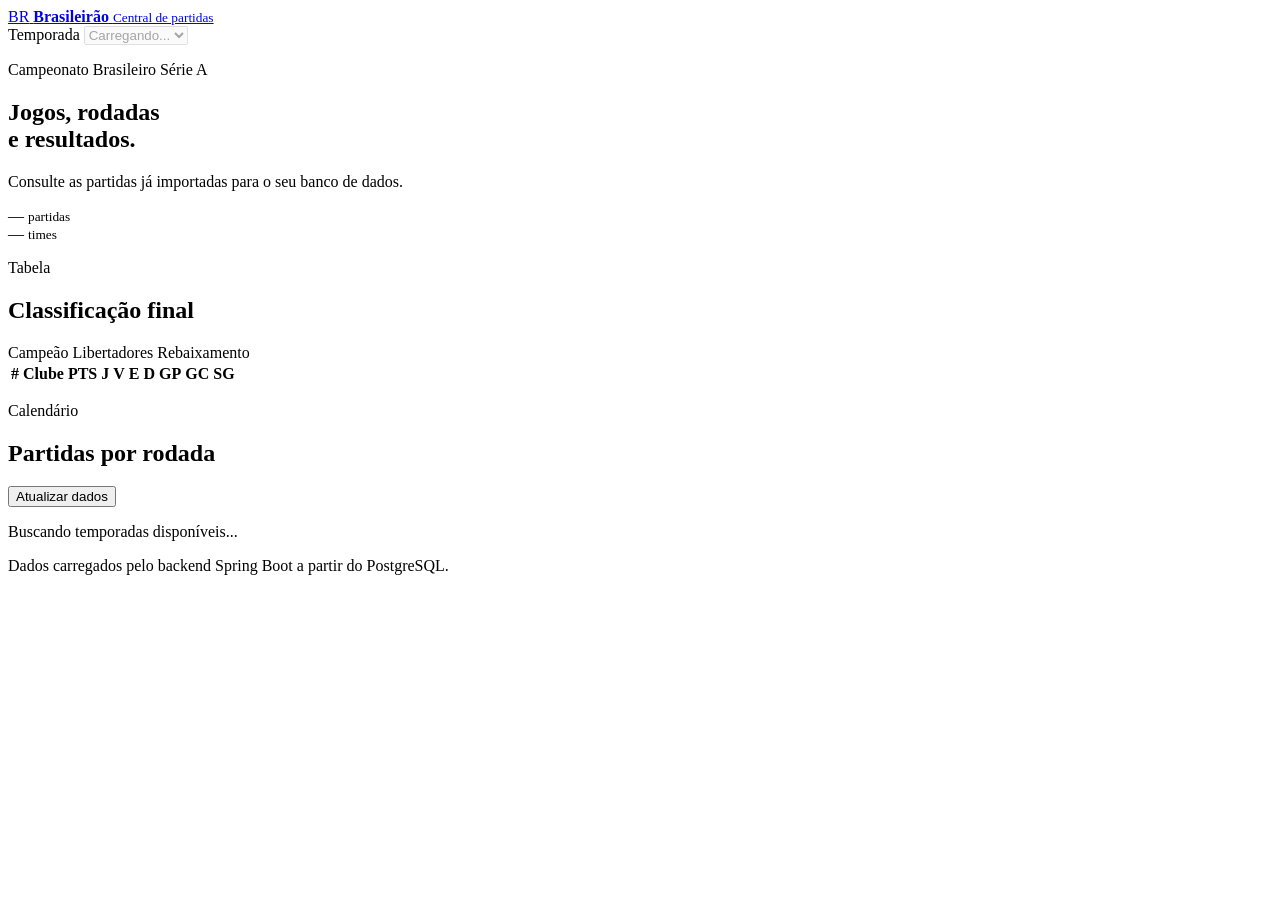
==== src/main/resources/static/index.html @ 39ef3a63 "feat: adiciona aplicação do brasileirão" ====
<!doctype html>
<html lang="pt-BR">
<head>
    <meta charset="UTF-8">
    <meta name="viewport" content="width=device-width, initial-scale=1.0">
    <meta name="description" content="Partidas do Campeonato Brasileiro por temporada e rodada">
    <title>Brasileirão — Partidas</title>
    <link rel="preconnect" href="https://fonts.googleapis.com">
    <link rel="preconnect" href="https://fonts.gstatic.com" crossorigin>
    <link href="https://fonts.googleapis.com/css2?family=Manrope:wght@400;500;600;700;800&display=swap" rel="stylesheet">
    <link rel="stylesheet" href="/styles.css">
</head>
<body>
<header class="cabecalho">
    <a class="marca" href="/" aria-label="Página inicial do Brasileirão">
        <span class="marca-simbolo">BR</span>
        <span>
            <strong>Brasileirão</strong>
            <small>Central de partidas</small>
        </span>
    </a>

    <div class="seletor-container">
        <label for="temporada">Temporada</label>
        <select id="temporada" disabled aria-describedby="aviso-status">
            <option>Carregando...</option>
        </select>
    </div>
</header>

<main>
    <section class="apresentacao">
        <div>
            <p class="chapeu">Campeonato Brasileiro Série A</p>
            <h1>Jogos, rodadas<br>e resultados.</h1>
            <p class="introducao">
                Consulte as partidas já importadas para o seu banco de dados.
            </p>
        </div>

        <div class="resumo" aria-label="Resumo da temporada">
            <div>
                <span id="total-partidas">—</span>
                <small>partidas</small>
            </div>
            <div>
                <span id="total-times">—</span>
                <small>times</small>
            </div>
        </div>
    </section>

    <section class="classificacao-secao" aria-labelledby="titulo-classificacao">
        <div class="secao-titulo">
            <div>
                <p class="chapeu">Tabela</p>
                <h2 id="titulo-classificacao">Classificação final</h2>
            </div>
            <div class="legenda-classificacao" aria-label="Legenda da classificação">
                <span><i class="legenda-cor campeao"></i> Campeão</span>
                <span><i class="legenda-cor libertadores"></i> Libertadores</span>
                <span><i class="legenda-cor rebaixamento"></i> Rebaixamento</span>
            </div>
        </div>

        <div class="tabela-container">
            <table>
                <thead>
                <tr>
                    <th scope="col" class="posicao-coluna">#</th>
                    <th scope="col" class="clube-coluna">Clube</th>
                    <th scope="col">PTS</th>
                    <th scope="col">J</th>
                    <th scope="col">V</th>
                    <th scope="col">E</th>
                    <th scope="col">D</th>
                    <th scope="col">GP</th>
                    <th scope="col">GC</th>
                    <th scope="col">SG</th>
                </tr>
                </thead>
                <tbody id="corpo-classificacao"></tbody>
            </table>
        </div>
    </section>

    <section class="conteudo" aria-labelledby="titulo-partidas">
        <div class="secao-titulo">
            <div>
                <p class="chapeu">Calendário</p>
                <h2 id="titulo-partidas">Partidas por rodada</h2>
            </div>
            <button id="recarregar" type="button" class="botao-secundario">
                Atualizar dados
            </button>
        </div>

        <nav id="navegacao-rodadas" class="navegacao-rodadas" aria-label="Navegação entre rodadas" hidden>
            <button id="rodada-anterior" type="button" aria-label="Mostrar rodada anterior">
                <span aria-hidden="true">←</span> Anterior
            </button>
            <label class="seletor-rodada-container" for="seletor-rodada">
                <span>Rodada</span>
                <select id="seletor-rodada" aria-label="Selecionar rodada"></select>
            </label>
            <button id="proxima-rodada" type="button" aria-label="Mostrar próxima rodada">
                Próxima <span aria-hidden="true">→</span>
            </button>
        </nav>

        <p id="aviso-status" class="aviso" role="status" aria-live="polite">
            Buscando temporadas disponíveis...
        </p>

        <div id="lista-rodadas" class="lista-rodadas"></div>
    </section>
</main>

<footer>
    Dados carregados pelo backend Spring Boot a partir do PostgreSQL.
</footer>

<script src="/app.js" defer></script>
</body>
</html>
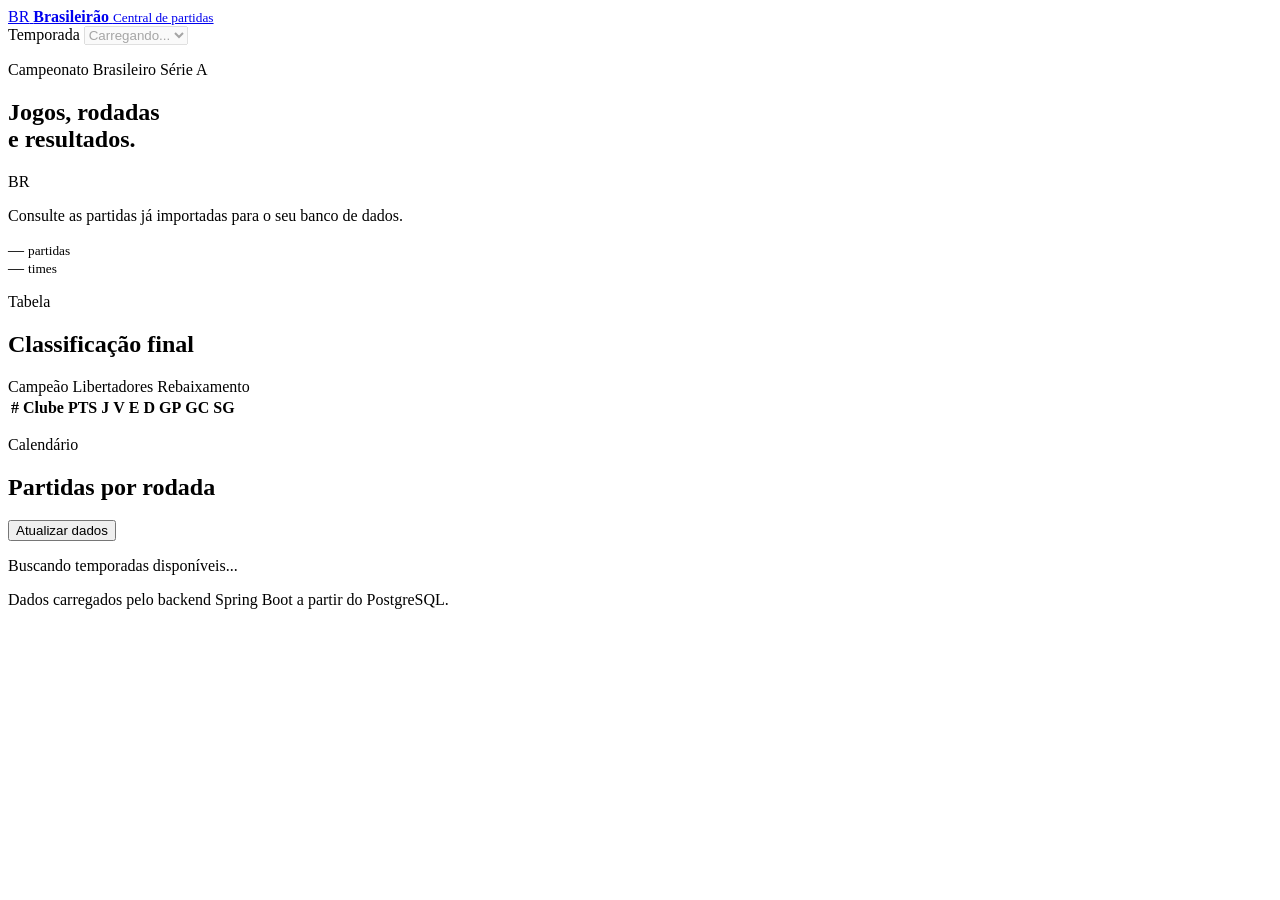
==== commit b70a8497: "style: adiciona a logo ao lado do titulo principal" ====
--- a/src/main/resources/static/index.html
+++ b/src/main/resources/static/index.html
@@ -32,7 +32,10 @@
     <section class="apresentacao">
         <div>
             <p class="chapeu">Campeonato Brasileiro Série A</p>
-            <h1>Jogos, rodadas<br>e resultados.</h1>
+            <div class="apresentacao-titulo">
+                <h1>Jogos, rodadas<br>e resultados.</h1>
+                <span class="apresentacao-logo" aria-hidden="true">BR</span>
+            </div>
             <p class="introducao">
                 Consulte as partidas já importadas para o seu banco de dados.
             </p>
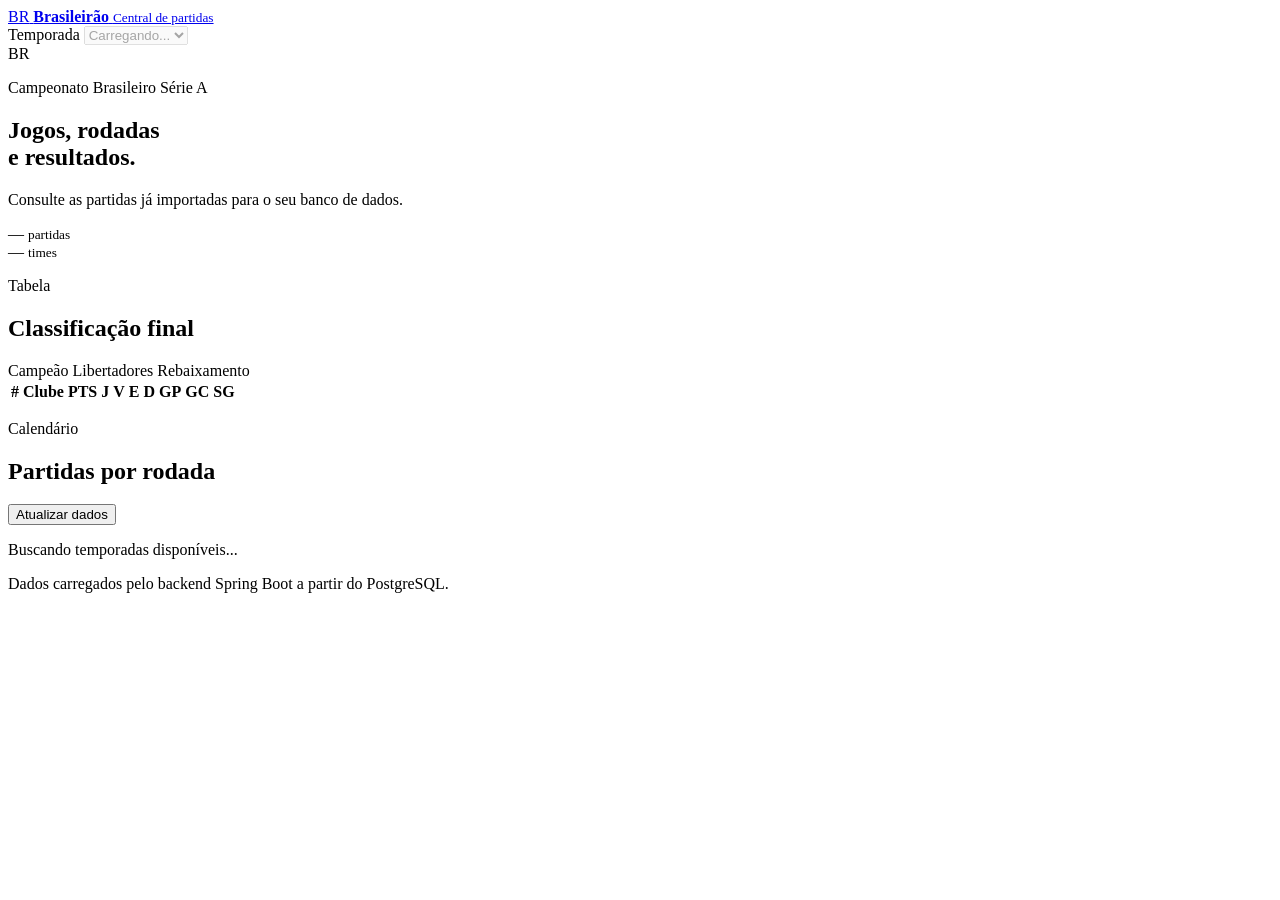
==== commit 42f241f8: "altera o posicionamento da logo" ====
--- a/src/main/resources/static/index.html
+++ b/src/main/resources/static/index.html
@@ -30,15 +30,15 @@
 
 <main>
     <section class="apresentacao">
-        <div>
-            <p class="chapeu">Campeonato Brasileiro Série A</p>
-            <div class="apresentacao-titulo">
+        <div class="apresentacao-identidade">
+            <span class="apresentacao-logo" aria-hidden="true">BR</span>
+            <div class="apresentacao-texto">
+                <p class="chapeu">Campeonato Brasileiro Série A</p>
                 <h1>Jogos, rodadas<br>e resultados.</h1>
-                <span class="apresentacao-logo" aria-hidden="true">BR</span>
+                <p class="introducao">
+                    Consulte as partidas já importadas para o seu banco de dados.
+                </p>
             </div>
-            <p class="introducao">
-                Consulte as partidas já importadas para o seu banco de dados.
-            </p>
         </div>
 
         <div class="resumo" aria-label="Resumo da temporada">
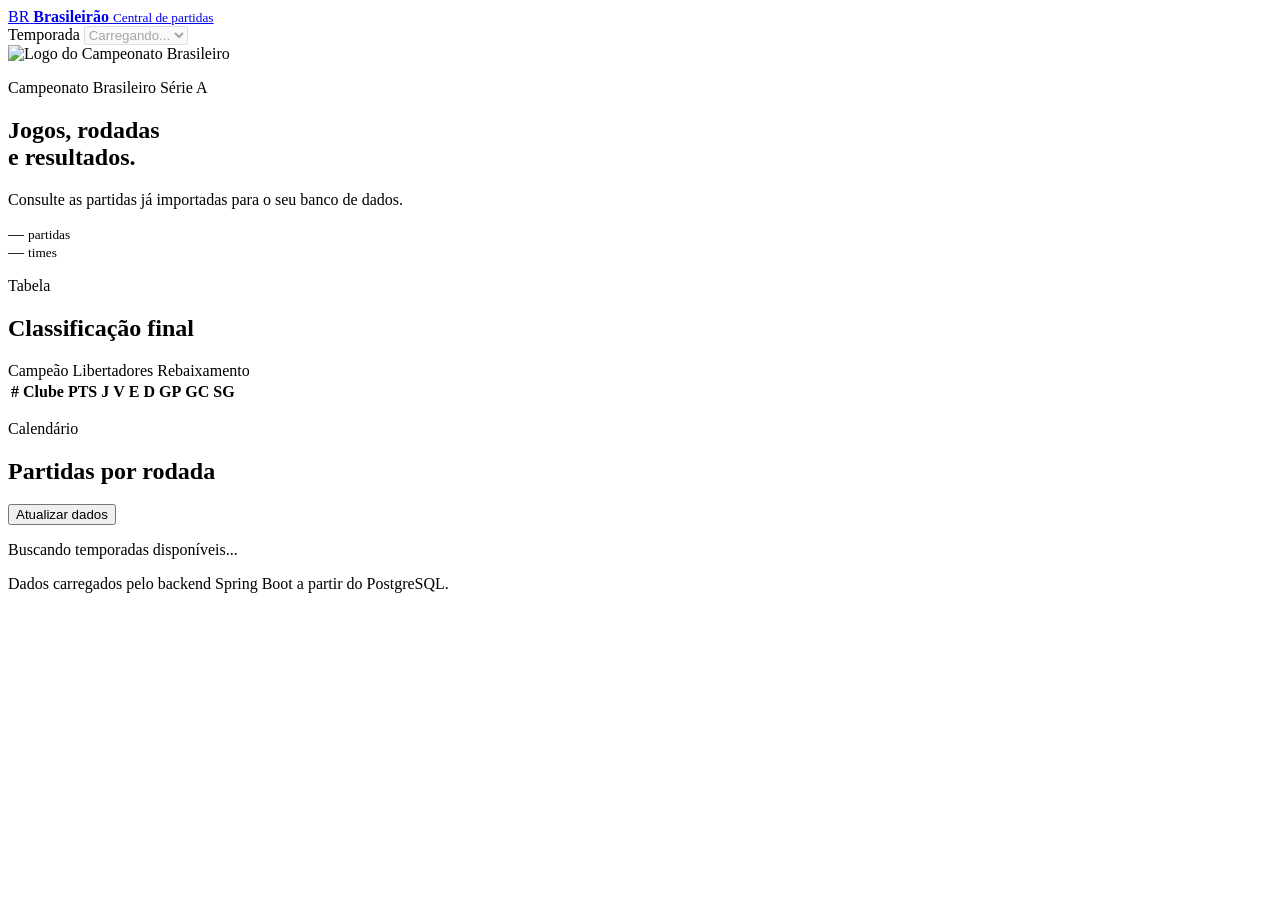
==== commit 3340740d: "style: adiciona logo do Brasileirao" ====
--- a/src/main/resources/static/index.html
+++ b/src/main/resources/static/index.html
@@ -31,7 +31,11 @@
 <main>
     <section class="apresentacao">
         <div class="apresentacao-identidade">
-            <span class="apresentacao-logo" aria-hidden="true">BR</span>
+            <img
+                    class="apresentacao-logo"
+                    src="/images/logo-brasileirao.png"
+                    alt="Logo do Campeonato Brasileiro"
+            >
             <div class="apresentacao-texto">
                 <p class="chapeu">Campeonato Brasileiro Série A</p>
                 <h1>Jogos, rodadas<br>e resultados.</h1>
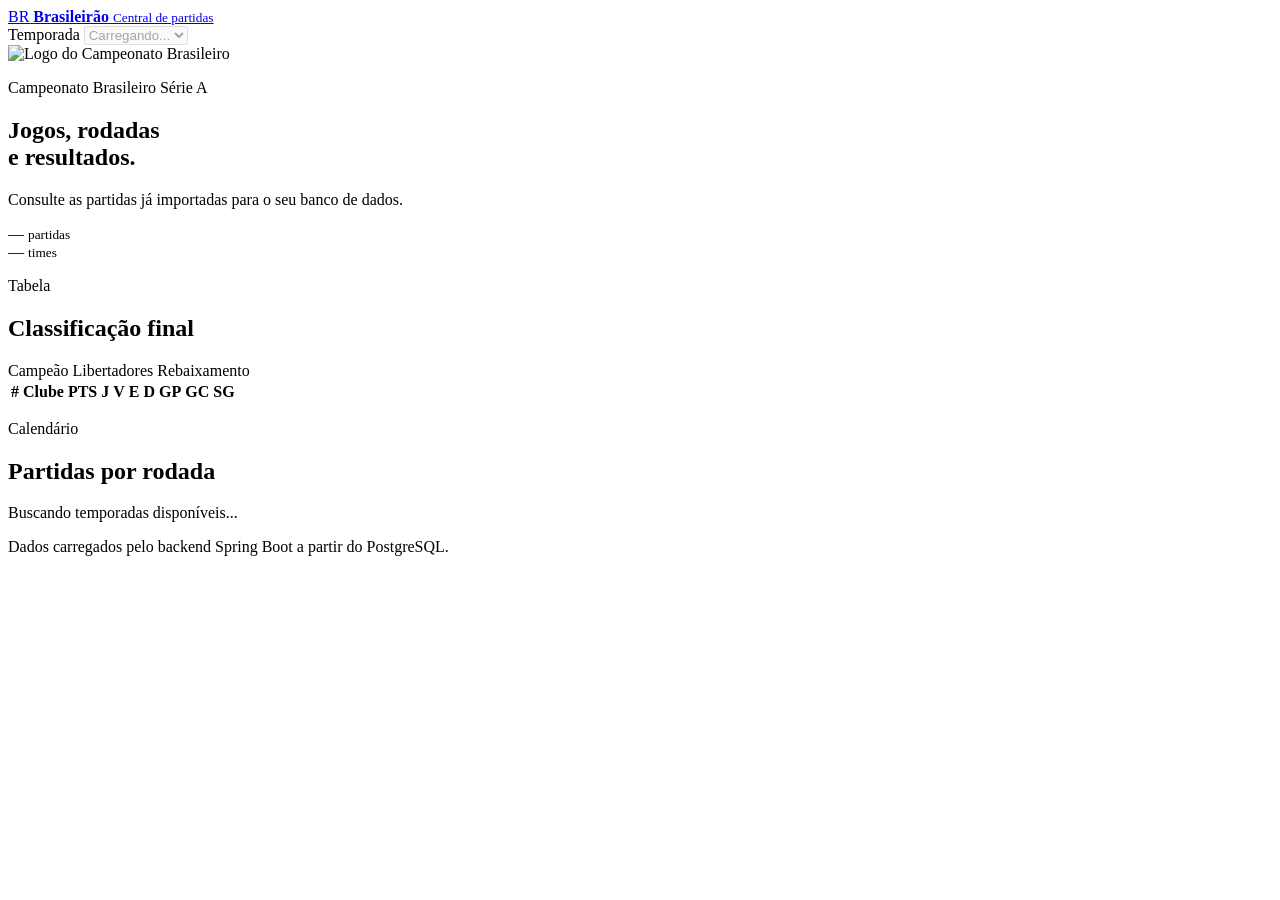
==== commit 47d0127f: "remove botao de atualizacao" ====
--- a/src/main/resources/static/index.html
+++ b/src/main/resources/static/index.html
@@ -97,9 +97,6 @@
                 <p class="chapeu">Calendário</p>
                 <h2 id="titulo-partidas">Partidas por rodada</h2>
             </div>
-            <button id="recarregar" type="button" class="botao-secundario">
-                Atualizar dados
-            </button>
         </div>
 
         <nav id="navegacao-rodadas" class="navegacao-rodadas" aria-label="Navegação entre rodadas" hidden>
